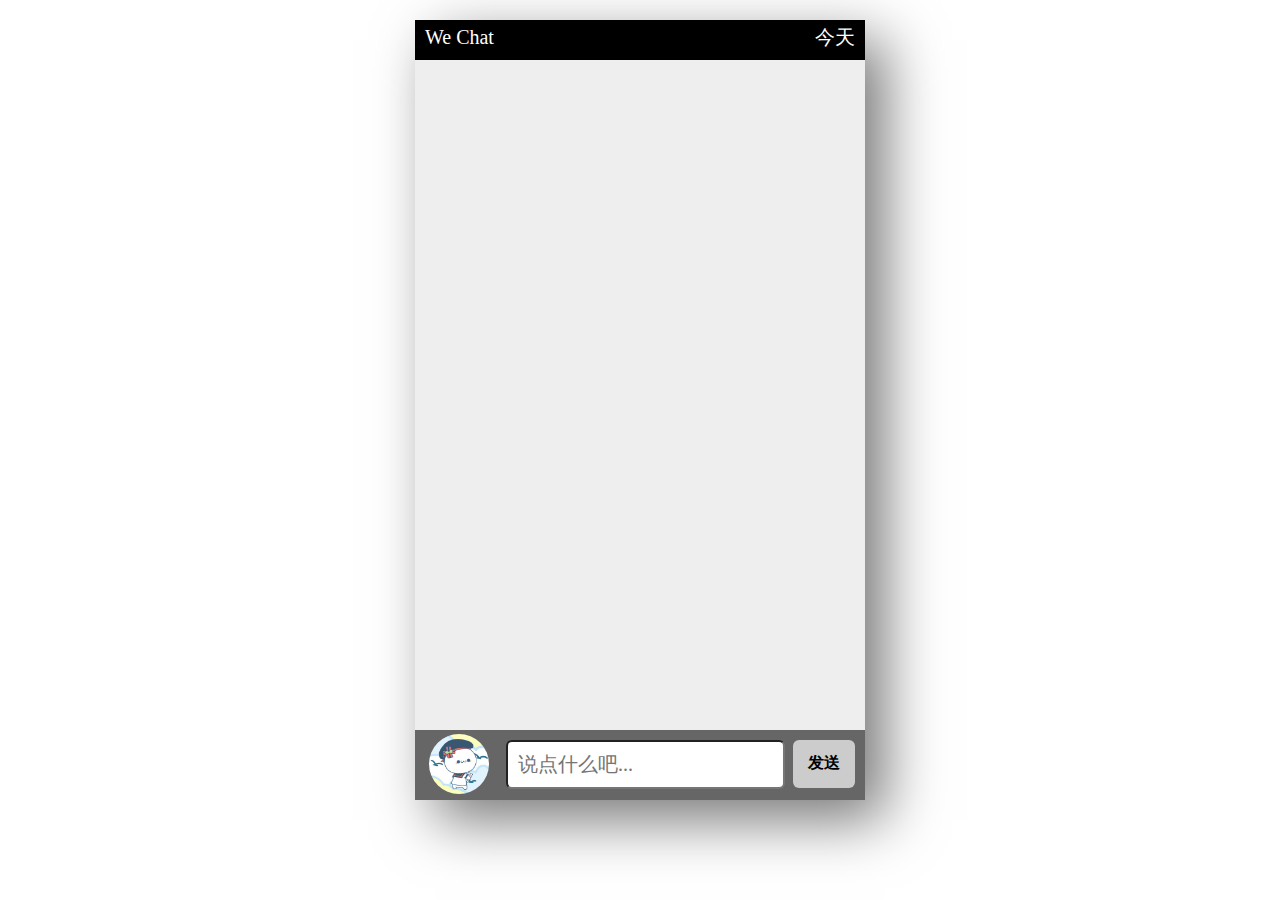
==== WeChat.html @ 5dd5fcd9 "wechat" ====
<!DOCTYPE html>
<html>

<head>
    <meta charset="UTF-8" />
    <meta name="viewport" content="width=device-width, initial-scale=1.0">
    <title>HTML5模拟微信聊天界面</title>
    <style>
        /**重置标签默认样式*/
      * {
        margin: 0;
        padding: 0;
        list-style: none;
        font-family: "微软雅黑";
      }
      body {
        overflow: hidden;
      }
      [v-cloak]{
        display: none;
      }
      #container {
        width: 450px;
        height: 780px;
        background: #eee;
        margin: 20px auto 0;
        position: relative;
        box-shadow: 20px 20px 55px #777;
       
      }
      .header {
        background: #000;
        height: 40px;
        color: #fff;
        line-height: 34px;
        font-size: 20px;
        padding: 0 10px;
      }
      .footer {
        width: 430px;
        height: 50px;
        background: #666;
        position: absolute;
        bottom: 0;
        padding: 10px;
      }
      .footer input {
        width: 275px;
        height: 45px;
        outline: none;
        font-size: 20px;
        text-indent: 10px;
        position: absolute;
        border-radius: 6px;
        right: 80px;
      }
      .footer span {
        display: inline-block;
        width: 62px;
        height: 48px;
        background: #ccc;
        font-weight: 900;
        line-height: 45px;
        cursor: pointer;
        text-align: center;
        position: absolute;
        right: 10px;
        border-radius: 6px;
      }
      .footer span:hover {
        color: #fff;
        background: #999;
      }
      #user_face_icon {
        display: inline-block;
        /* background: red; */
        width: 60px;
        height: 60px;
        border-radius: 30px;
        position: absolute;
        bottom: 6px;
        left: 14px;
        cursor: pointer;
        overflow: hidden;
      }
      img {
        width: 60px;
        height: 60px;
      }
      .content {
        font-size: 20px;
        width: 435px;
        height: 662px;
        overflow: auto;
        padding: 5px;
      }
      .content li {
        margin-top: 10px;
        padding-left: 10px;
        width: 412px;
        display: block;
        clear: both;
        overflow: hidden;
      }
      .content li img {
        float: left;
      }
      .content li span {
        background: #7cfc00;
        padding: 10px;
        border-radius: 10px;
        float: left;
        margin: 6px 10px 0 10px;
        max-width: 310px;
        border: 1px solid #ccc;
        box-shadow: 0 0 3px #ccc;
      }
      .content li img.imgleft {
        float: left;
      }
      .content li img.imgright {
        float: right;
      }
      .content li span.spanleft {
        float: left;
        background: #fff;
      }
      .content li span.spanright {
        float: right;
        background: #7cfc00;
      }
    </style>
</head>

<body>
    <div id="container" v-cloak>
        <div class="header">
            <span style="float: left;">We Chat</span>
            <span style="float: right;">今天</span>
        </div>
        <ul class="content">
            <!-- 如果boy -->
            <li v-for="(item, index) in messageList">
                <img :src="item.isBoy?'lib/boy.jpg':'lib/girl.jpg'" :class="item.isBoy?'imgright':'imgleft'" /><span
                    :class="item.isBoy?'spanright':'spanleft'">{{
                    item.message
                    }}</span>
            </li>
            <!-- 如果女 -->
            <!--
          <li>
            <img src="./img/girl.png" class="imgleft" /><span class="spanleft"
              >好你个鬼</span
            >
          </li>
        -->
        </ul>
        <div class="footer">
            <div id="user_face_icon"><img src="lib/boy.jpg" alt="" /></div>
            <input v-model.trim="message" id="text" type="text" @keyup.enter="send" placeholder="说点什么吧..." />
            <span @click="send" id="btn">发送</span>
        </div>
    </div>
</body>

</html>
<script src="lib/vue.js"></script>
<script src="lib/jquery-1.12.4.min.js"></script>
<script>
    // 需求1 点击发送 添加一个 自己的聊天内容去页面上
    let app = new Vue({
        el: "#container",
        data: {
            // 聊天数组
            messageList: [],
            // 输入的聊天内容
            message: ""
        },
        methods: {
            send() {
                if (this.message == "") {
                    alert("写点东西嘛 (* ￣3)(ε￣ *)");
                    return;
                }
                // 获取输入的内容
                // 添加到数组中
                this.messageList.push({
                    message: this.message,
                    // 标记当前这条数据处理是男的 还是女的 发送的
                    isBoy: true
                });

                // 调用接口
                $.ajax({
                    url: "http://www.tuling123.com/openapi/api",
                    type: "post",
                    data: {
                        key: "66db54d6b3fa42288bf5c63dbfabe3df",
                        info: this.message
                    },
                    success: backData => {
                        // console.log(backData);
                        this.messageList.push({
                            isBoy: false,
                            message: backData.text
                        });
                        setTimeout(() => {
                            // 虽然Vue不建议操纵dom元素但是Vue原生搞不定的时候还是可以操纵dom的
                            $('.content').scrollTop(9999999999);
                        }, 10);
                    }
                });
                // 清空
                this.message = "";
            }
        }
    });
</script>
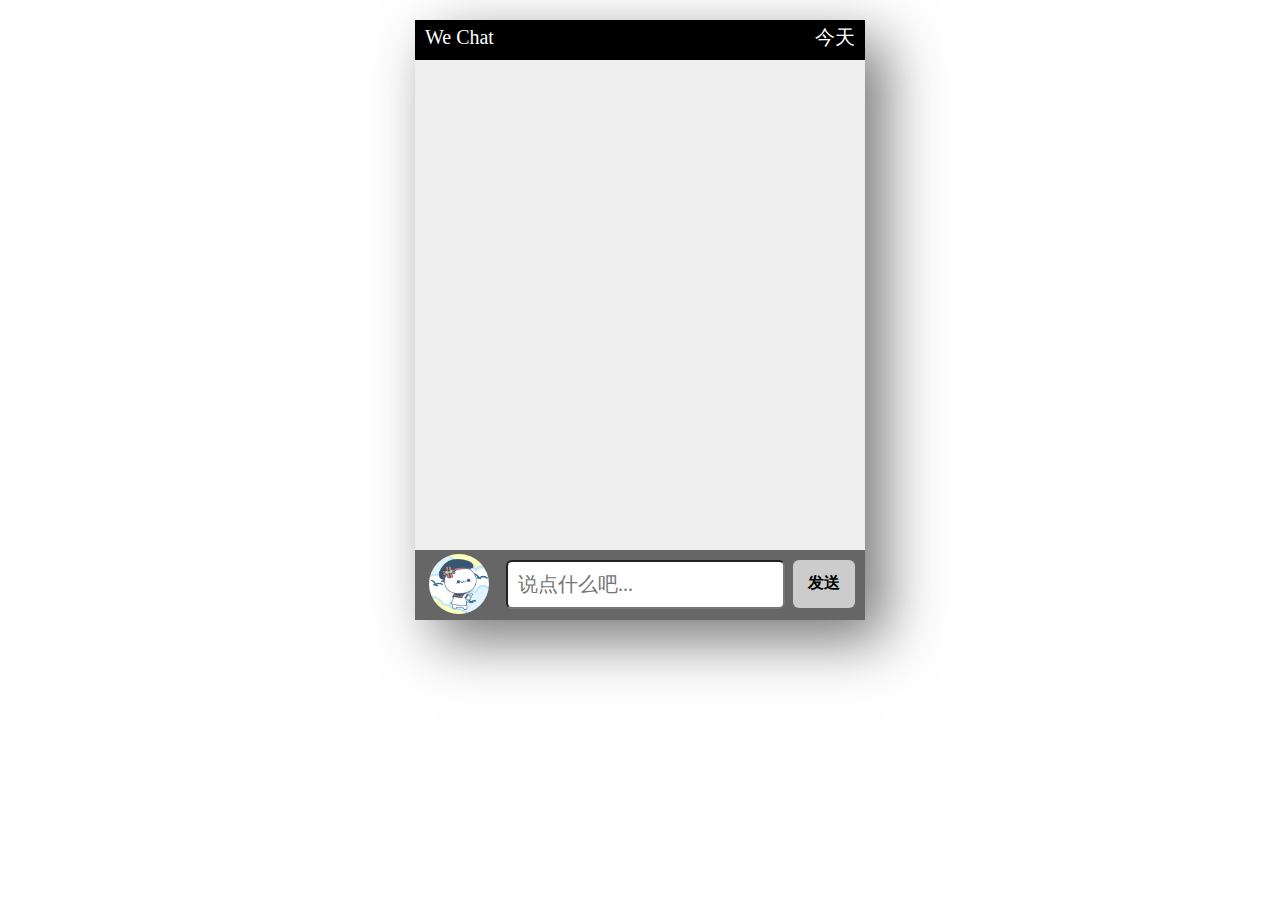
==== commit 628aa318: "chatheight" ====
--- a/WeChat.html
+++ b/WeChat.html
@@ -21,7 +21,7 @@
       }
       #container {
         width: 450px;
-        height: 780px;
+        height: 600px;
         background: #eee;
         margin: 20px auto 0;
         position: relative;
